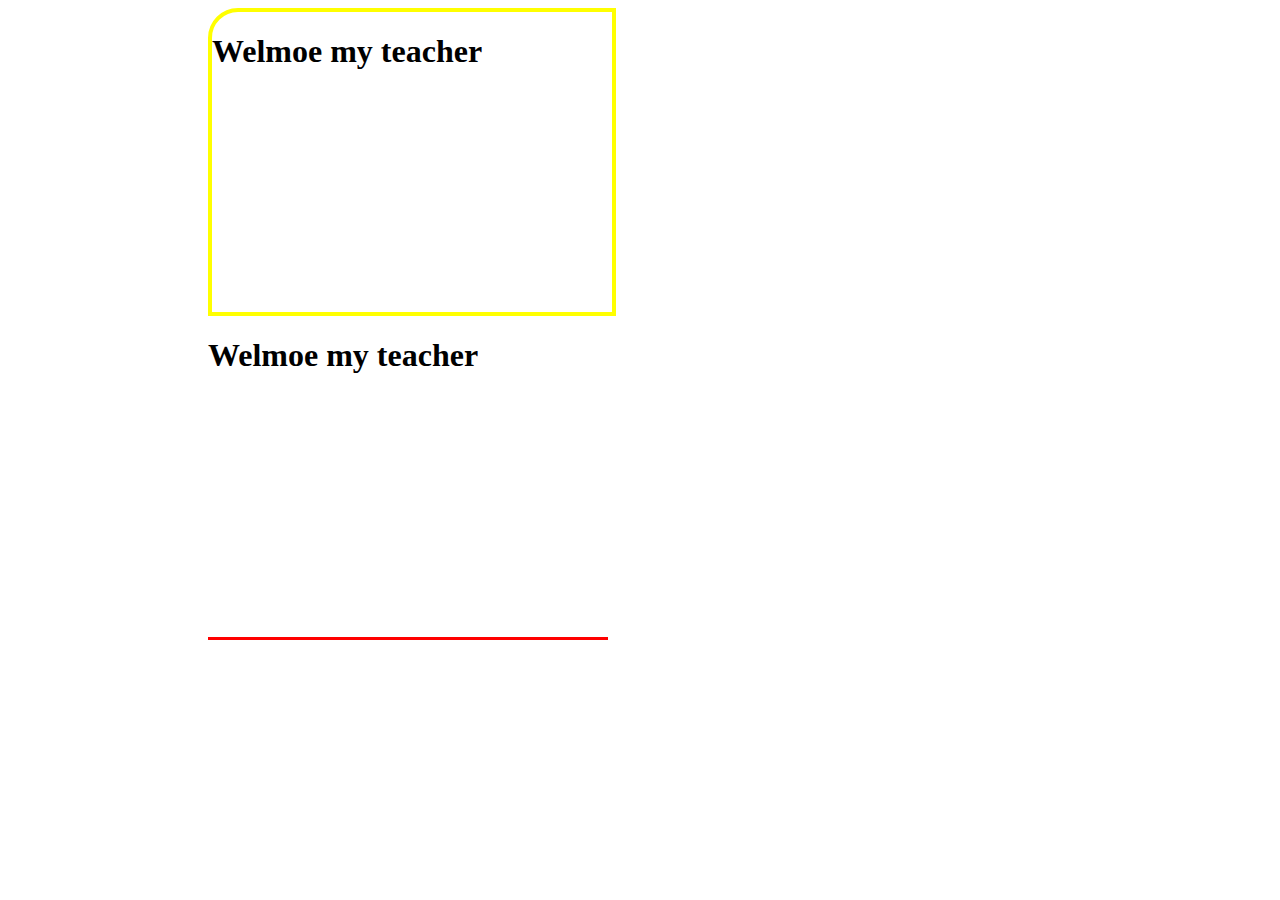
==== index.html @ f8db24d0 "second project" ====
<!DOCTYPE html>
<html lang="en">
<head>
    <meta charset="UTF-8">
    <meta name="viewport" content="width=device-width, initial-scale=1.0">
    <title>marding and pading</title>
    <style>
        /* .marging{
            background-color: blue;
            color: white;
            width: 400px;
            height: 300px;
            margin-top: 200px;
            margin-left: 150px;
            margin-right: 40px;
        }
        .marging h1{
            padding-left: 50px;
            padding-top: 100px;
            padding-top: 20px;
        /* } */
        /* .con{
            background-color: red;
            color: white;
            width: 500px;
            height: 400px;
            margin-left: 400px;
            margin-top: 150px;
        }
        img{
            padding-left: 140px;
            padding-top: 90px;
            
        }
        .con h2 ,p{
            padding-left: 90px;
        } */
        
    /* .cont{
        background-color: red;
        width: 600px;
        height: 500px;
        margin-left: 300px;
    }
    .cont h1{
        padding-top: 20px;
        padding-left: 30px;

    }

    .box1{
        background-color: yellow;
        width: 150px;
        height: 90px;
        margin-left: 200px;
    }
   
    .box2{
        background-color: yellowgreen;
        width: 150px;
        height: 90px;
        margin-left: 450px;
        margin-top: 50px;
    }
    .box3{
        background-color: yellowgreen;
        width: 200px;
        height: 90px;

    } */
    
.bod{
    width: 400px;
    height: 300px;
    border: 4px yellow solid;
    margin-left: 200px;
    border-top-left-radius: 30px;
}
.boder{
    width: 400px;
    height: 300px;
    border-bottom: 3px solid red;
    margin-left: 200px;
}










    </style>
</head>
<!-- <body>
    <div class="marging">
        <h1>welcome to my home</h1>
    </div> -->

<!-- 
    <div class="con">
        <img src="./586658.jpg" alt="" width="150px" >
        <h2>Software Engineer</h2>
        <p>Lorem ipsum dolor sit, amet consectetur adipisicing elit. Sapiente ab eligendi totam id vitae culpa.</p>
    </div> -->
    
<!-- <div class="cont">
    <div class="box1">
        <h1>Box one</h1>
    </div>
    
    <div class="box2">
        <h1>Box Two</h1>
    </div>
    <div class="box3">
        <h1>Box Three</h1>
    </div>

</div> -->

<div class="bod">
    <h1>Welmoe my teacher</h1>
</div>

<div class="boder">
    <h1>Welmoe my teacher</h1>
</div>

</body>
</html>
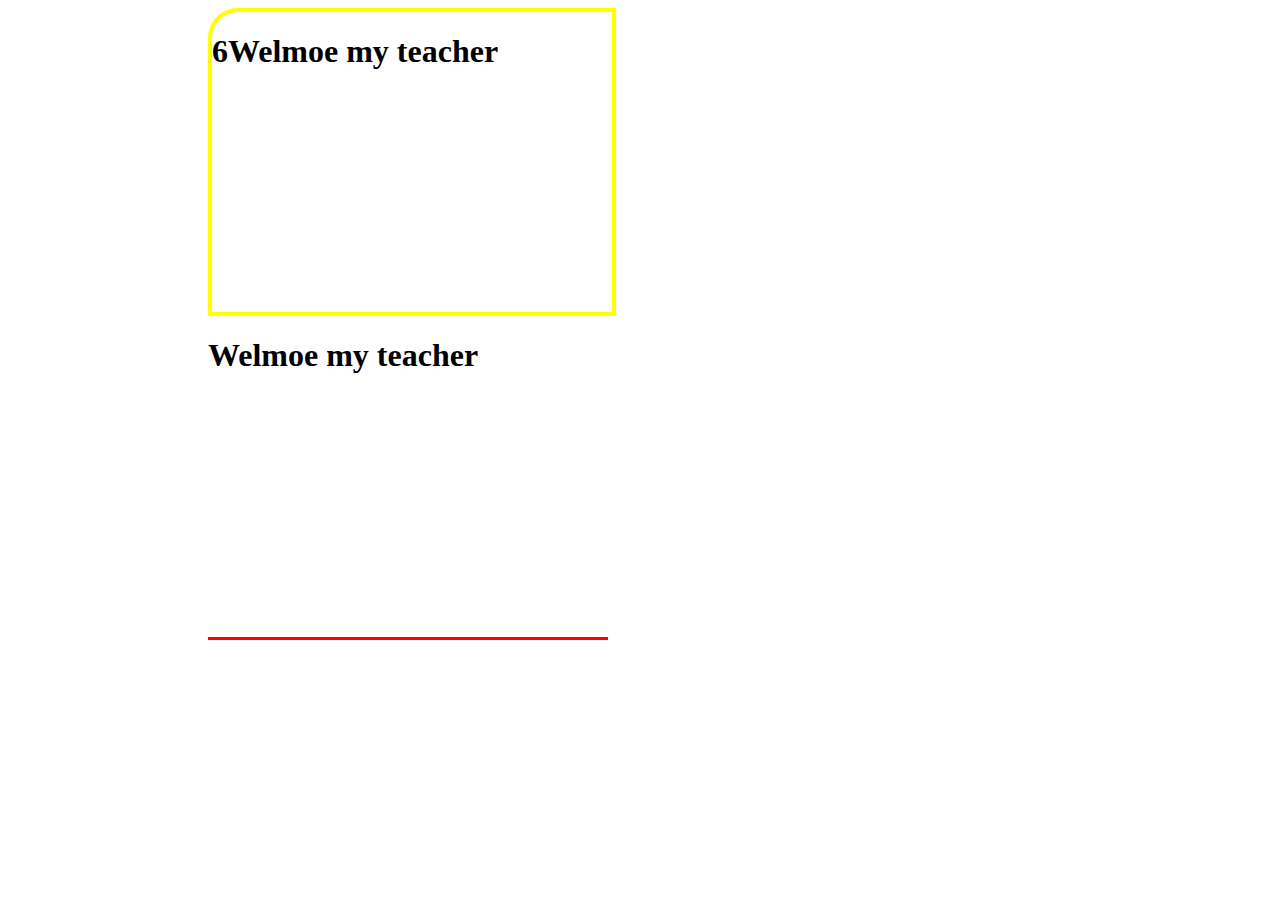
==== commit 9430db3c: "update1" ====
--- a/index.html
+++ b/index.html
@@ -121,7 +121,7 @@
 </div> -->
 
 <div class="bod">
-    <h1>Welmoe my teacher</h1>
+    <h1>6Welmoe my teacher</h1>
 </div>
 
 <div class="boder">
